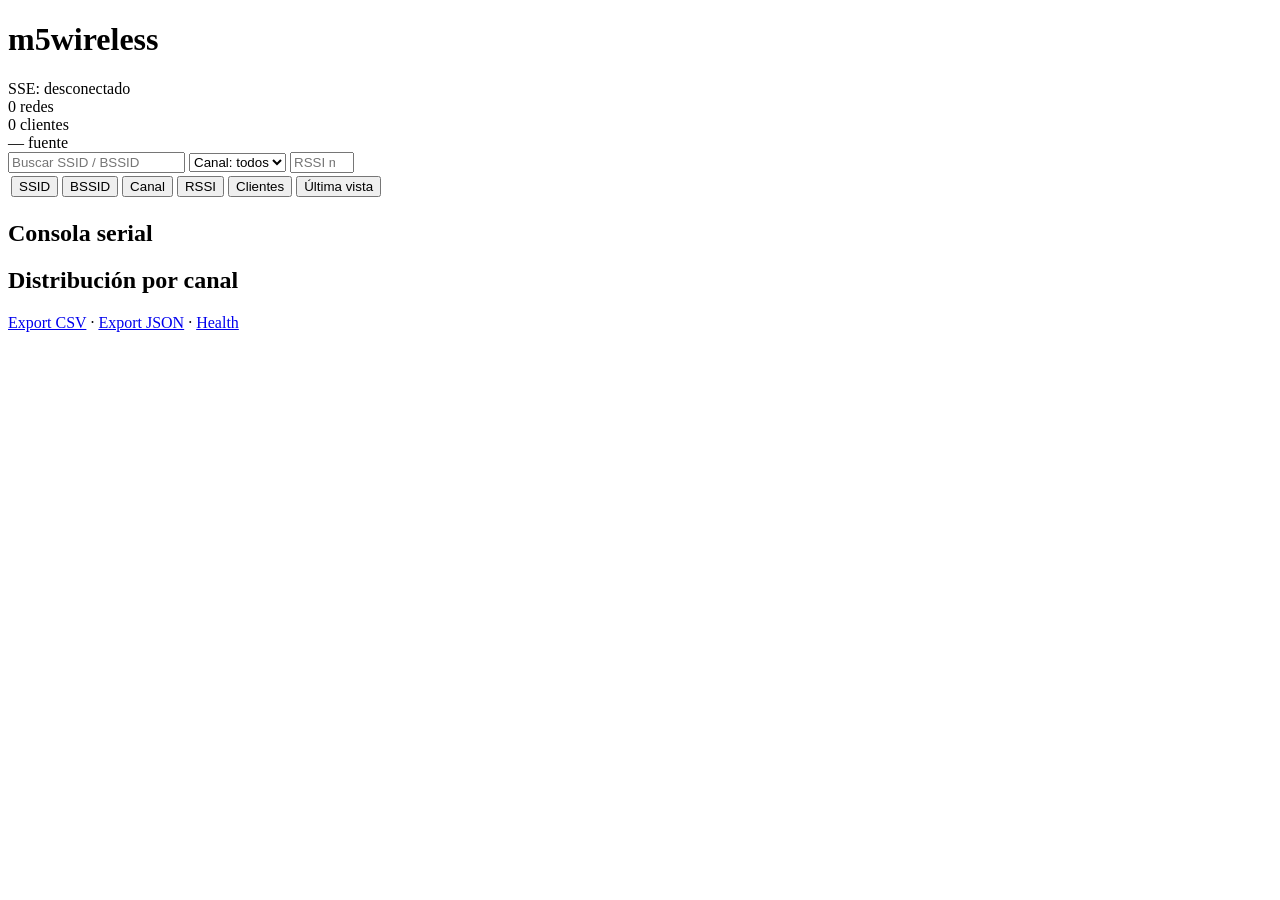
==== src/m5wireless/web/templates/index.html @ 87f8097e "Fase 4: dashboard HTML/CSS/JS vanilla con SSE en vivo, filtros y ordenacion en cliente - web/templat" ====
<!DOCTYPE html>
<html lang="es">
  <head>
    <meta charset="utf-8" />
    <meta name="viewport" content="width=device-width, initial-scale=1" />
    <title>m5wireless — dashboard</title>
    <link rel="stylesheet" href="/static/css/style.css" />
  </head>
  <body>
    <header class="topbar">
      <h1>m5wireless</h1>
      <span id="sse-status" class="status status-offline">SSE: desconectado</span>
    </header>

    <section class="stats" aria-label="Contadores">
      <div class="stat">
        <span class="stat-value" id="count-networks">0</span>
        <span class="stat-label">redes</span>
      </div>
      <div class="stat">
        <span class="stat-value" id="count-clients">0</span>
        <span class="stat-label">clientes</span>
      </div>
      <div class="stat">
        <span class="stat-value stat-value-small" id="meta-source">—</span>
        <span class="stat-label">fuente</span>
      </div>
    </section>

    <section class="filters" aria-label="Filtros">
      <input
        id="filter-text"
        class="filter-input"
        type="search"
        placeholder="Buscar SSID / BSSID"
        autocomplete="off"
      />
      <select id="filter-channel" class="filter-select" aria-label="Filtro por canal">
        <option value="">Canal: todos</option>
      </select>
      <input
        id="filter-rssi"
        class="filter-input filter-input-narrow"
        type="number"
        min="-100"
        max="0"
        placeholder="RSSI mín."
      />
    </section>

    <main class="grid">
      <section class="panel" aria-label="Redes">
        <div class="table-wrap">
          <table id="networks-table">
            <thead>
              <tr>
                <th data-key="ssid" scope="col"><button type="button" class="sort-btn">SSID</button></th>
                <th data-key="bssid" scope="col"><button type="button" class="sort-btn">BSSID</button></th>
                <th data-key="channel" scope="col"><button type="button" class="sort-btn">Canal</button></th>
                <th data-key="rssi" scope="col"><button type="button" class="sort-btn">RSSI</button></th>
                <th data-key="n_clients" scope="col"><button type="button" class="sort-btn">Clientes</button></th>
                <th data-key="last_seen" scope="col"><button type="button" class="sort-btn">Última vista</button></th>
              </tr>
            </thead>
            <tbody id="networks-body"></tbody>
          </table>
        </div>
      </section>

      <section class="panel console-panel" aria-label="Consola serial">
        <h2>Consola serial</h2>
        <pre id="console" class="console"></pre>
      </section>

      <section class="panel channels-panel" aria-label="Distribución por canal">
        <h2>Distribución por canal</h2>
        <ul id="channels" class="channels"></ul>
      </section>
    </main>

    <footer class="footer">
      <a href="/api/export/csv">Export CSV</a>
      <span aria-hidden="true">·</span>
      <a href="/api/export/json">Export JSON</a>
      <span aria-hidden="true">·</span>
      <a href="/api/health">Health</a>
    </footer>

    <script src="/static/js/dashboard.js" defer></script>
  </body>
</html>
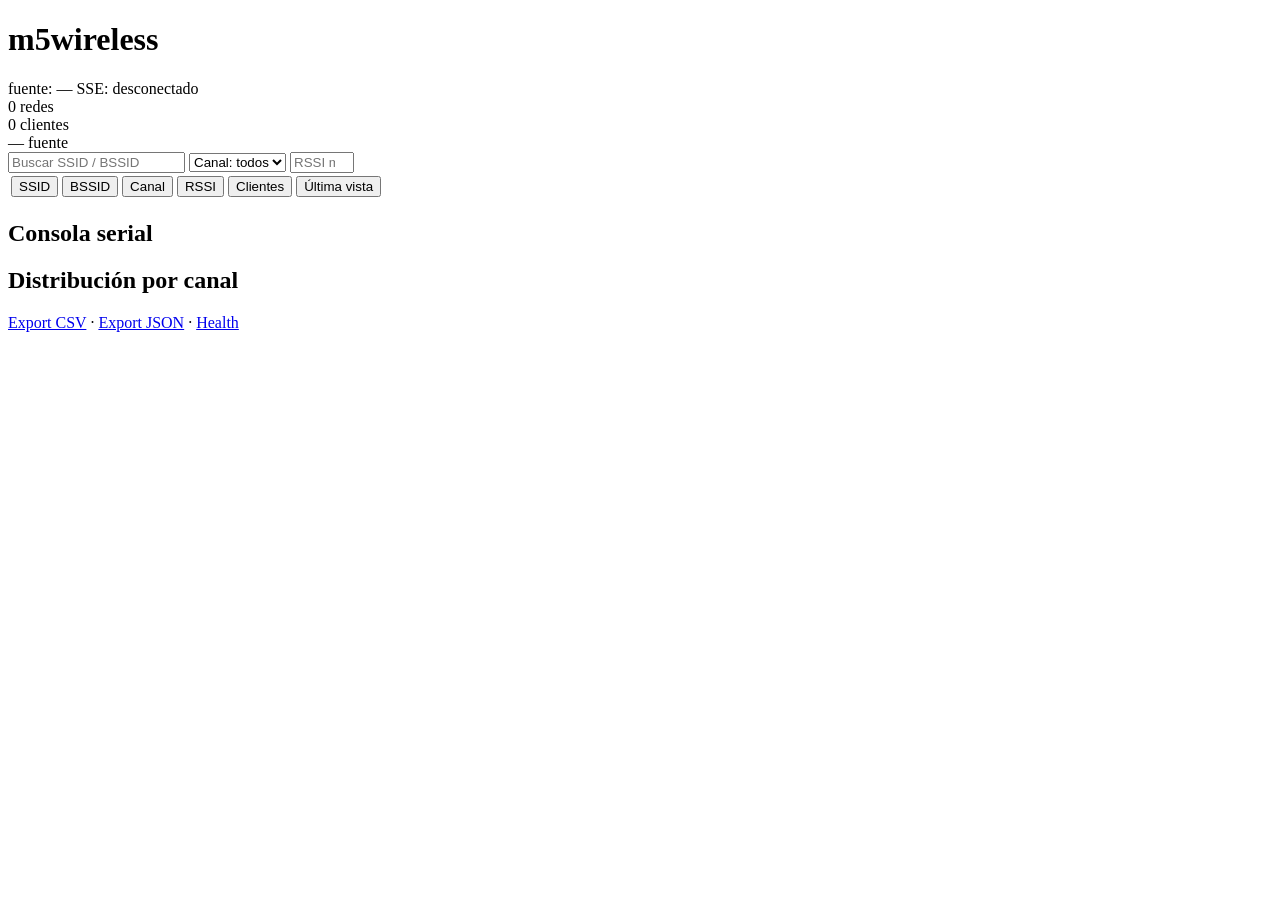
==== commit ccbd91b7: "v3.0.1 (2/3): /api/status y widget de estado de conexion en el dashboard - GET /api/status: fuente, " ====
--- a/src/m5wireless/web/templates/index.html
+++ b/src/m5wireless/web/templates/index.html
@@ -9,6 +9,9 @@
   <body>
     <header class="topbar">
       <h1>m5wireless</h1>
+      <span id="conn-status" class="status status-offline" title="Estado de la fuente">
+        fuente: —
+      </span>
       <span id="sse-status" class="status status-offline">SSE: desconectado</span>
     </header>
 
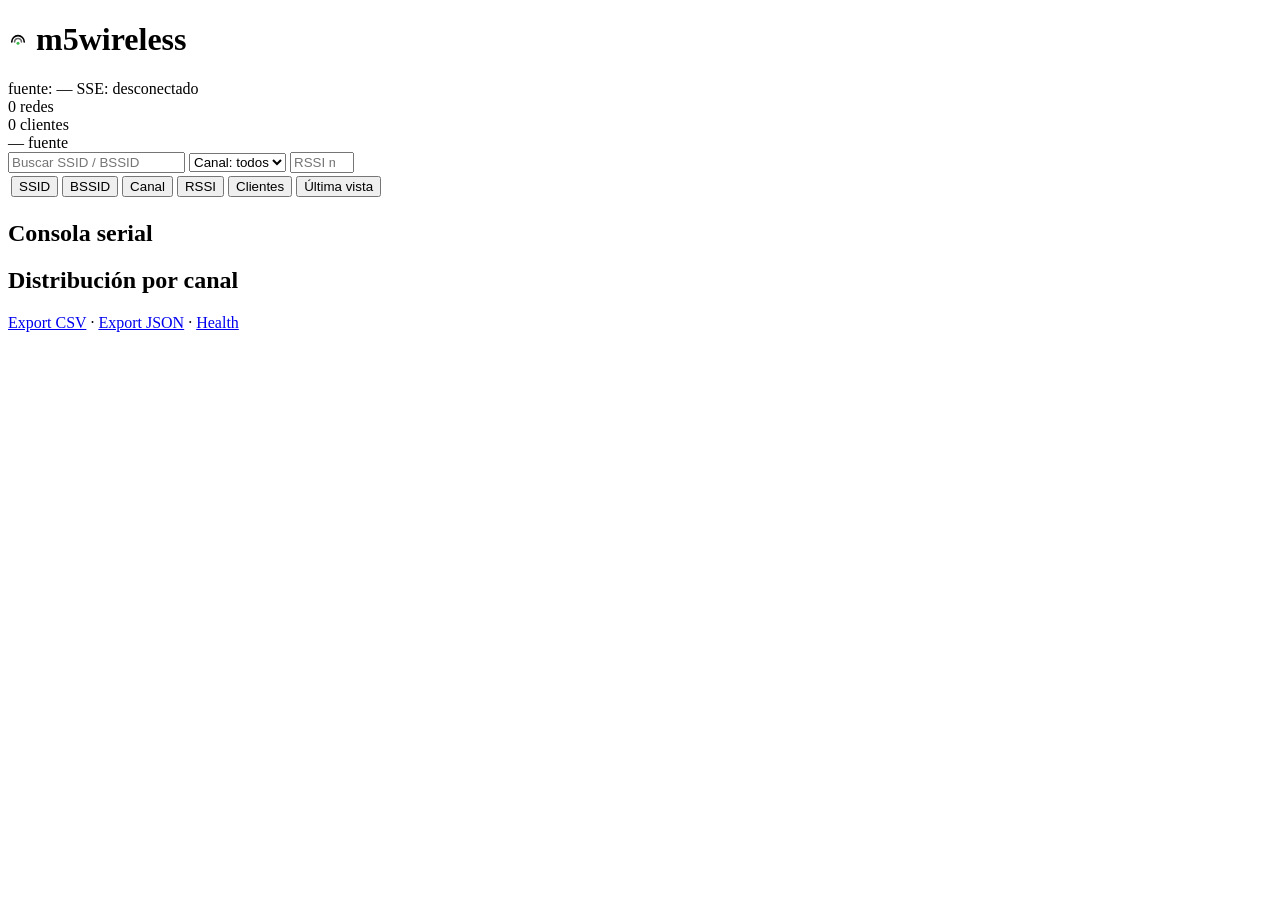
==== commit 28a3dac0: "Rediseña el dashboard: tema oscuro profesional, badges, flash de filas y empty state" ====
--- a/src/m5wireless/web/templates/index.html
+++ b/src/m5wireless/web/templates/index.html
@@ -3,12 +3,30 @@
   <head>
     <meta charset="utf-8" />
     <meta name="viewport" content="width=device-width, initial-scale=1" />
+    <meta name="theme-color" content="#0a0e15" />
+    <meta
+      name="description"
+      content="Dashboard de monitorizacion inalambrica en tiempo real para dispositivos ESP32 (Bruce, Marauder, Evil-M5Project)."
+    />
     <title>m5wireless — dashboard</title>
+    <link
+      rel="icon"
+      href="data:image/svg+xml,%3Csvg xmlns='http://www.w3.org/2000/svg' viewBox='0 0 32 32'%3E%3Crect width='32' height='32' rx='7' fill='%230a0e15'/%3E%3Cpath d='M6 19a10 10 0 0 1 20 0' stroke='%2358a6ff' stroke-width='2.4' fill='none' stroke-linecap='round'/%3E%3Cpath d='M10.5 19a5.5 5.5 0 0 1 11 0' stroke='%2358a6ff' stroke-width='2.4' fill='none' stroke-linecap='round' opacity='.6'/%3E%3Ccircle cx='16' cy='21' r='2.2' fill='%233fb950'/%3E%3C/svg%3E"
+    />
     <link rel="stylesheet" href="/static/css/style.css" />
   </head>
   <body>
     <header class="topbar">
-      <h1>m5wireless</h1>
+      <h1>
+        <span class="brand-mark" aria-hidden="true">
+          <svg width="20" height="20" viewBox="0 0 32 32" fill="none">
+            <path d="M6 19a10 10 0 0 1 20 0" stroke="currentColor" stroke-width="2.6" stroke-linecap="round" />
+            <path d="M10.5 19a5.5 5.5 0 0 1 11 0" stroke="currentColor" stroke-width="2.6" stroke-linecap="round" opacity="0.6" />
+            <circle cx="16" cy="21" r="2.4" fill="#3fb950" />
+          </svg>
+        </span>
+        m5wireless
+      </h1>
       <span id="conn-status" class="status status-offline" title="Estado de la fuente">
         fuente: —
       </span>
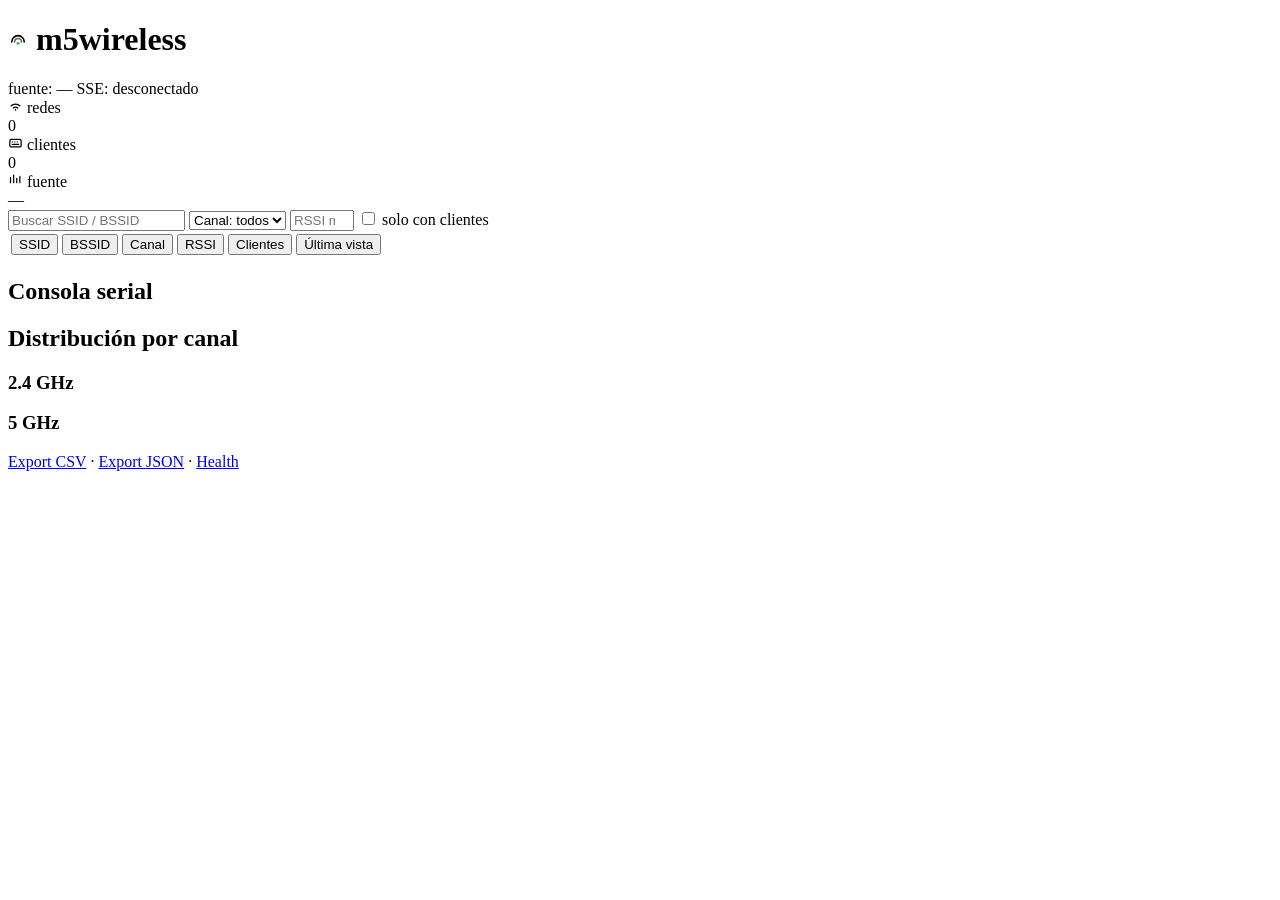
==== commit 5e3b775a: "Hito A Plan UI/UX v2: tokens, KPIs con sparkline, tabla sticky con senal y activa-ahora, filtros con" ====
--- a/src/m5wireless/web/templates/index.html
+++ b/src/m5wireless/web/templates/index.html
@@ -35,16 +35,39 @@
 
     <section class="stats" aria-label="Contadores">
       <div class="stat">
-        <span class="stat-value" id="count-networks">0</span>
-        <span class="stat-label">redes</span>
+        <div class="stat-top">
+          <span class="stat-icon" aria-hidden="true">
+            <svg width="15" height="15" viewBox="0 0 24 24" fill="none" stroke="currentColor" stroke-width="2" stroke-linecap="round">
+              <path d="M5 12.5a10 10 0 0 1 14 0" /><path d="M8.5 16a5.5 5.5 0 0 1 7 0" /><circle cx="12" cy="19" r="1.3" fill="currentColor" stroke="none" />
+            </svg>
+          </span>
+          <span class="stat-label">redes</span>
+        </div>
+        <span class="stat-value" id="count-networks" aria-live="polite">0</span>
+        <span class="stat-spark" id="spark-networks" title="Redes vistas en los últimos 10 min"></span>
       </div>
       <div class="stat">
-        <span class="stat-value" id="count-clients">0</span>
-        <span class="stat-label">clientes</span>
+        <div class="stat-top">
+          <span class="stat-icon" aria-hidden="true">
+            <svg width="15" height="15" viewBox="0 0 24 24" fill="none" stroke="currentColor" stroke-width="2" stroke-linecap="round">
+              <rect x="3" y="7" width="18" height="12" rx="2" /><path d="M7 11h.01M11 11h.01M15 11h.01M7 15h10" />
+            </svg>
+          </span>
+          <span class="stat-label">clientes</span>
+        </div>
+        <span class="stat-value" id="count-clients" aria-live="polite">0</span>
+        <span class="stat-spark" id="spark-clients" title="Clientes vistos en los últimos 10 min"></span>
       </div>
       <div class="stat">
+        <div class="stat-top">
+          <span class="stat-icon" aria-hidden="true">
+            <svg width="15" height="15" viewBox="0 0 24 24" fill="none" stroke="currentColor" stroke-width="2" stroke-linecap="round">
+              <path d="M4 17V9M9 17V5M14 17v-7M19 17V7" />
+            </svg>
+          </span>
+          <span class="stat-label">fuente</span>
+        </div>
         <span class="stat-value stat-value-small" id="meta-source">—</span>
-        <span class="stat-label">fuente</span>
       </div>
     </section>
 
@@ -67,7 +90,13 @@
         max="0"
         placeholder="RSSI mín."
       />
+      <label class="filter-toggle">
+        <input type="checkbox" id="filter-clients" />
+        solo con clientes
+      </label>
     </section>
+
+    <div id="filter-chips" class="chips" aria-label="Filtros activos"></div>
 
     <main class="grid">
       <section class="panel" aria-label="Redes">
@@ -95,7 +124,14 @@
 
       <section class="panel channels-panel" aria-label="Distribución por canal">
         <h2>Distribución por canal</h2>
-        <ul id="channels" class="channels"></ul>
+        <div class="channels-band">
+          <h3 class="channels-band-title">2.4 GHz</h3>
+          <ul id="channels-24" class="channels"></ul>
+        </div>
+        <div class="channels-band">
+          <h3 class="channels-band-title">5 GHz</h3>
+          <ul id="channels-5" class="channels"></ul>
+        </div>
       </section>
     </main>
 
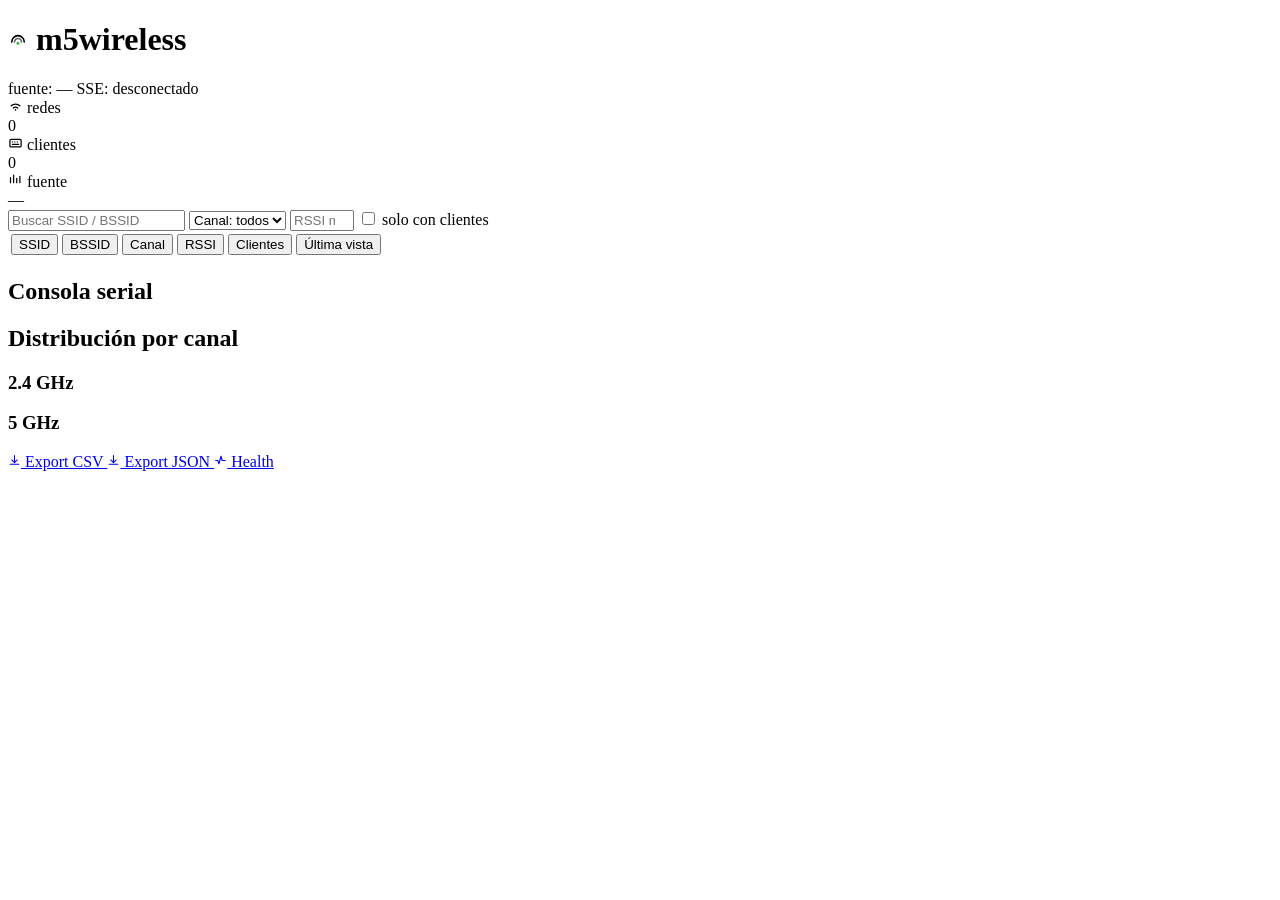
==== commit ebc73291: "Componente boton con jerarquia (primary/default/ghost) y footers con botones e iconos" ====
--- a/src/m5wireless/web/templates/index.html
+++ b/src/m5wireless/web/templates/index.html
@@ -136,11 +136,24 @@
     </main>
 
     <footer class="footer">
-      <a href="/api/export/csv">Export CSV</a>
-      <span aria-hidden="true">·</span>
-      <a href="/api/export/json">Export JSON</a>
-      <span aria-hidden="true">·</span>
-      <a href="/api/health">Health</a>
+      <a class="btn btn-primary" href="/api/export/csv" download>
+        <svg width="13" height="13" viewBox="0 0 24 24" fill="none" stroke="currentColor" stroke-width="2" stroke-linecap="round" stroke-linejoin="round" aria-hidden="true">
+          <path d="M12 3v12" /><path d="m7 11 5 5 5-5" /><path d="M4 19h16" />
+        </svg>
+        Export CSV
+      </a>
+      <a class="btn" href="/api/export/json" download>
+        <svg width="13" height="13" viewBox="0 0 24 24" fill="none" stroke="currentColor" stroke-width="2" stroke-linecap="round" stroke-linejoin="round" aria-hidden="true">
+          <path d="M12 3v12" /><path d="m7 11 5 5 5-5" /><path d="M4 19h16" />
+        </svg>
+        Export JSON
+      </a>
+      <a class="btn btn-ghost" href="/api/health">
+        <svg width="13" height="13" viewBox="0 0 24 24" fill="none" stroke="currentColor" stroke-width="2" stroke-linecap="round" stroke-linejoin="round" aria-hidden="true">
+          <path d="M3 12h4l2 6 4-14 2 8h6" />
+        </svg>
+        Health
+      </a>
     </footer>
 
     <script src="/static/js/dashboard.js" defer></script>
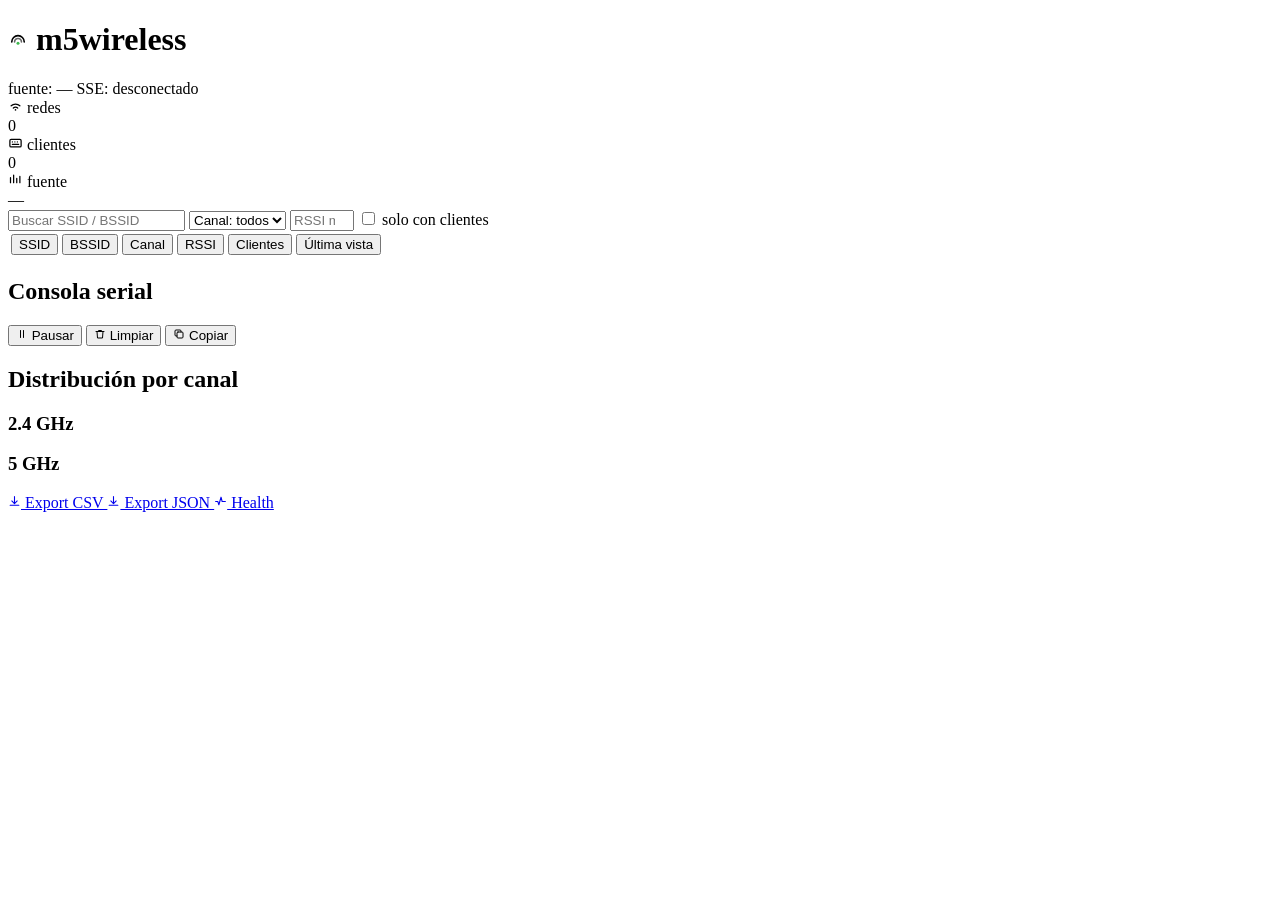
==== commit 60cab65a: "Hito B Plan UI/UX v2: consola con controles y color, detalle con area/crosshair e histograma, breadc" ====
--- a/src/m5wireless/web/templates/index.html
+++ b/src/m5wireless/web/templates/index.html
@@ -118,8 +118,31 @@
       </section>
 
       <section class="panel console-panel" aria-label="Consola serial">
-        <h2>Consola serial</h2>
-        <pre id="console" class="console"></pre>
+        <div class="panel-head">
+          <h2>Consola serial</h2>
+          <div class="panel-actions">
+            <button type="button" id="console-pause" class="btn btn-sm" title="Pausar el streaming">
+              <svg width="12" height="12" viewBox="0 0 24 24" fill="none" stroke="currentColor" stroke-width="2" stroke-linecap="round" aria-hidden="true">
+                <path d="M9 5v14M15 5v14" />
+              </svg>
+              <span id="console-pause-label">Pausar</span>
+              <span id="console-pending" class="badge" hidden></span>
+            </button>
+            <button type="button" id="console-clear" class="btn btn-sm" title="Vaciar la consola">
+              <svg width="12" height="12" viewBox="0 0 24 24" fill="none" stroke="currentColor" stroke-width="2" stroke-linecap="round" stroke-linejoin="round" aria-hidden="true">
+                <path d="M4 7h16M9 7V5h6v2M6 7l1 13h10l1-13" />
+              </svg>
+              Limpiar
+            </button>
+            <button type="button" id="console-copy" class="btn btn-sm" title="Copiar el contenido">
+              <svg width="12" height="12" viewBox="0 0 24 24" fill="none" stroke="currentColor" stroke-width="2" stroke-linecap="round" stroke-linejoin="round" aria-hidden="true">
+                <rect x="8" y="8" width="12" height="12" rx="2" /><path d="M16 8V6a2 2 0 0 0-2-2H6a2 2 0 0 0-2 2v8a2 2 0 0 0 2 2h2" />
+              </svg>
+              Copiar
+            </button>
+          </div>
+        </div>
+        <div id="console" class="console" aria-live="off"></div>
       </section>
 
       <section class="panel channels-panel" aria-label="Distribución por canal">
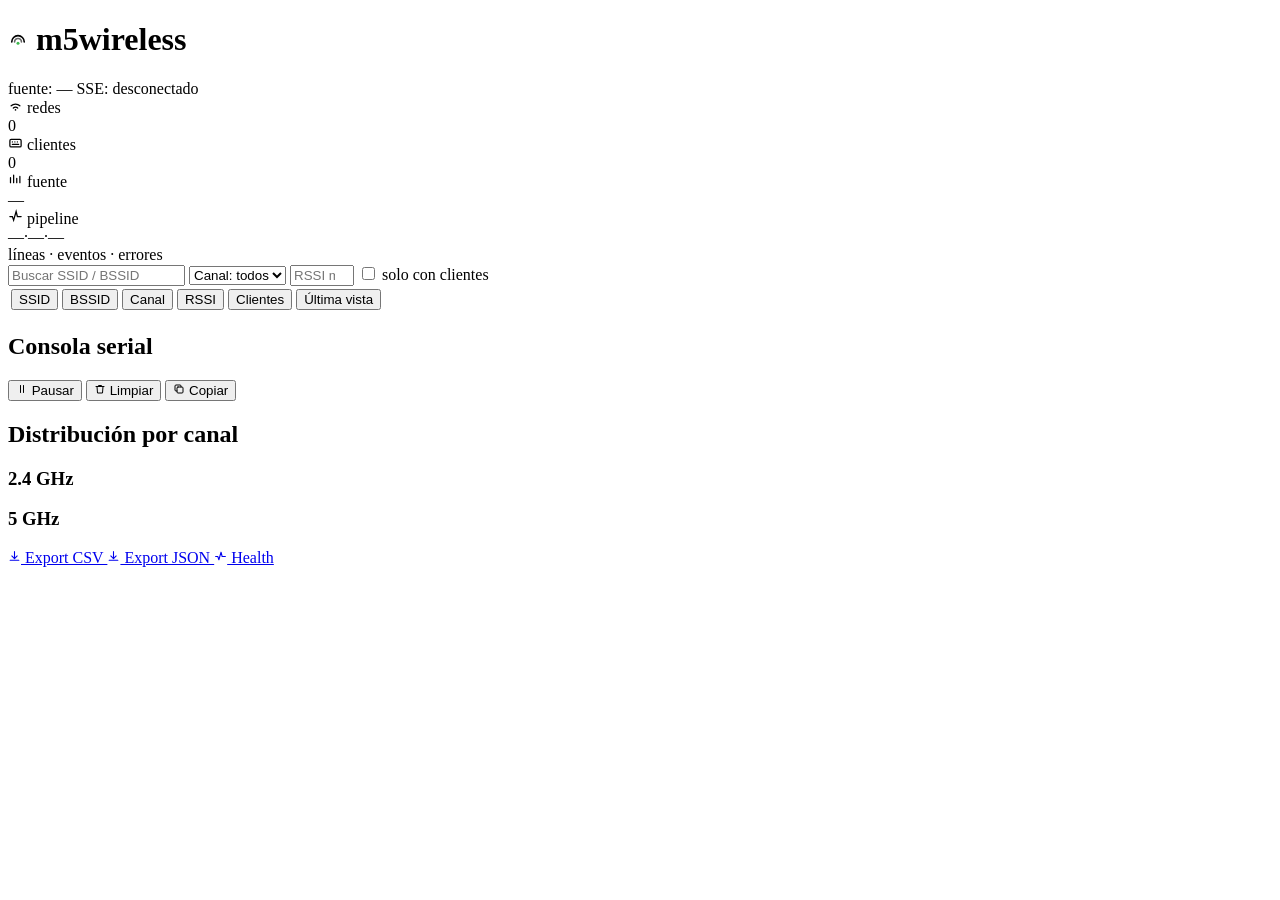
==== commit 38f14e90: "Hito C Plan UI/UX v2: skeletons, empty states con CTA, toasts, stats pipeline y anunciador accesible" ====
--- a/src/m5wireless/web/templates/index.html
+++ b/src/m5wireless/web/templates/index.html
@@ -69,6 +69,20 @@
         </div>
         <span class="stat-value stat-value-small" id="meta-source">—</span>
       </div>
+      <div class="stat">
+        <div class="stat-top">
+          <span class="stat-icon" aria-hidden="true">
+            <svg width="15" height="15" viewBox="0 0 24 24" fill="none" stroke="currentColor" stroke-width="2" stroke-linecap="round">
+              <path d="M3 12h4l2 6 4-14 2 8h6" />
+            </svg>
+          </span>
+          <span class="stat-label">pipeline</span>
+        </div>
+        <div class="stat-pipeline mono" title="Líneas leídas · eventos parseados · errores">
+          <span id="stat-lines">—</span><span class="stat-sep">·</span><span id="stat-events">—</span><span class="stat-sep">·</span><span id="stat-errors">—</span>
+        </div>
+        <span class="stat-sub">líneas · eventos · errores</span>
+      </div>
     </section>
 
     <section class="filters" aria-label="Filtros">
@@ -179,6 +193,9 @@
       </a>
     </footer>
 
+    <div id="toasts" class="toasts" role="status" aria-live="polite"></div>
+    <span id="console-announcer" class="sr-only" aria-live="polite"></span>
+
     <script src="/static/js/dashboard.js" defer></script>
   </body>
 </html>
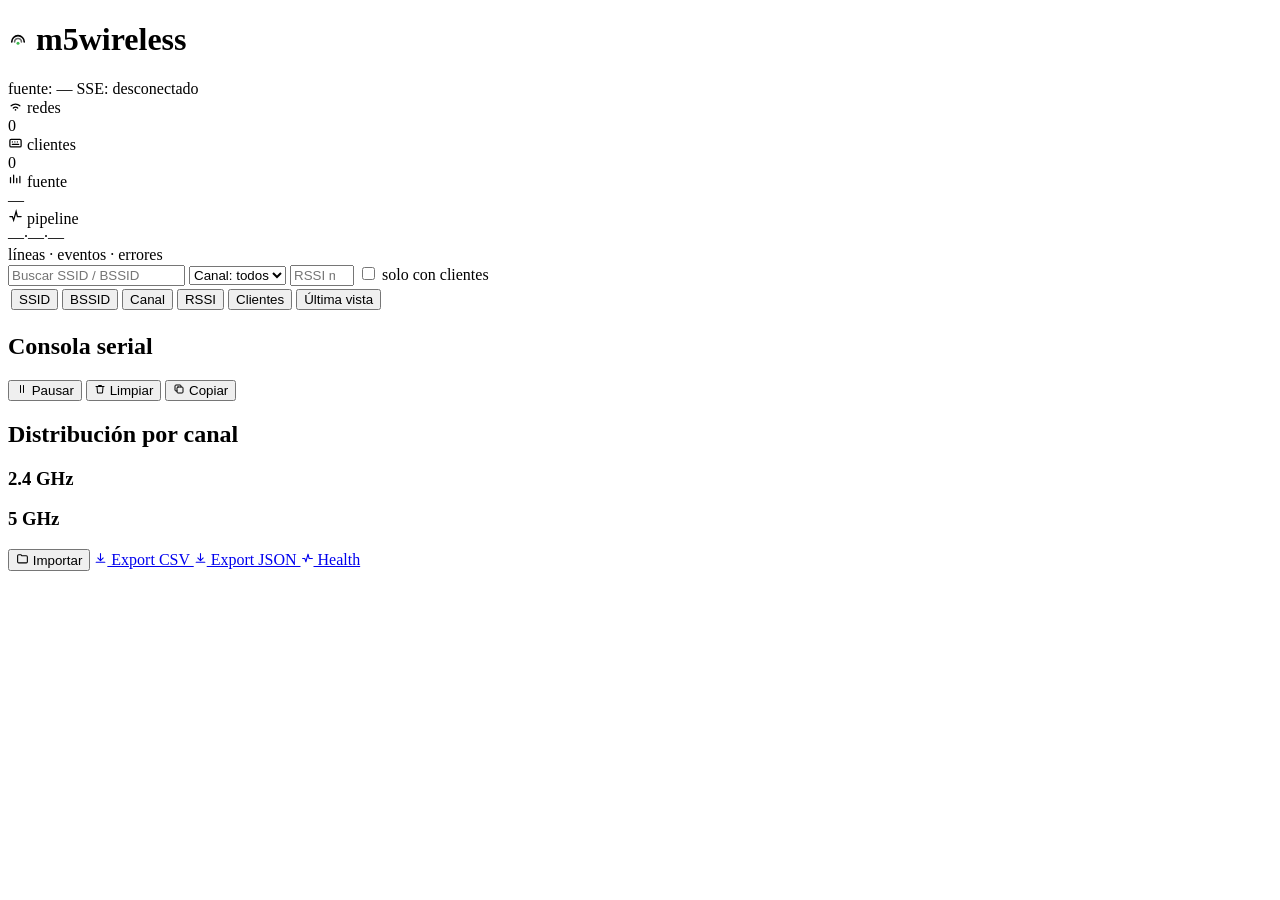
==== commit 45c47739: "Importador de capturas: /api/fs/browse + /api/import (loopback-only), modal en dashboard, tests y do" ====
--- a/src/m5wireless/web/templates/index.html
+++ b/src/m5wireless/web/templates/index.html
@@ -173,6 +173,12 @@
     </main>
 
     <footer class="footer">
+      <button type="button" id="import-open" class="btn">
+        <svg width="13" height="13" viewBox="0 0 24 24" fill="none" stroke="currentColor" stroke-width="2" stroke-linecap="round" stroke-linejoin="round" aria-hidden="true">
+          <path d="M3 7a2 2 0 0 1 2-2h4l2 2h8a2 2 0 0 1 2 2v9a2 2 0 0 1-2 2H5a2 2 0 0 1-2-2z" />
+        </svg>
+        Importar
+      </button>
       <a class="btn btn-primary" href="/api/export/csv" download>
         <svg width="13" height="13" viewBox="0 0 24 24" fill="none" stroke="currentColor" stroke-width="2" stroke-linecap="round" stroke-linejoin="round" aria-hidden="true">
           <path d="M12 3v12" /><path d="m7 11 5 5 5-5" /><path d="M4 19h16" />
@@ -193,6 +199,26 @@
       </a>
     </footer>
 
+    <div id="import-modal" class="modal" hidden>
+      <div class="modal-dialog" role="dialog" aria-modal="true" aria-labelledby="import-title">
+        <div class="modal-head">
+          <h2 id="import-title">Importar capturas (pcap)</h2>
+          <button type="button" id="import-close" class="btn btn-sm btn-ghost" aria-label="Cerrar importador">×</button>
+        </div>
+        <div class="modal-crumbs">
+          <button type="button" id="import-up" class="btn btn-sm btn-ghost" title="Subir un nivel">↑</button>
+          <span id="import-path" class="mono" title="Directorio actual">unidades</span>
+          <span class="modal-crumbs-spacer"></span>
+          <button type="button" id="import-dir" class="btn btn-sm btn-primary" disabled>Importar carpeta</button>
+        </div>
+        <ul id="import-list" class="import-list"></ul>
+        <p class="modal-note">
+          Importa pcaps grabados (SD montada, capturas sueltas). Los eventos
+          entran en vivo en la tabla y la consola, igual que una fuente binaria.
+        </p>
+      </div>
+    </div>
+
     <div id="toasts" class="toasts" role="status" aria-live="polite"></div>
     <span id="console-announcer" class="sr-only" aria-live="polite"></span>
 
